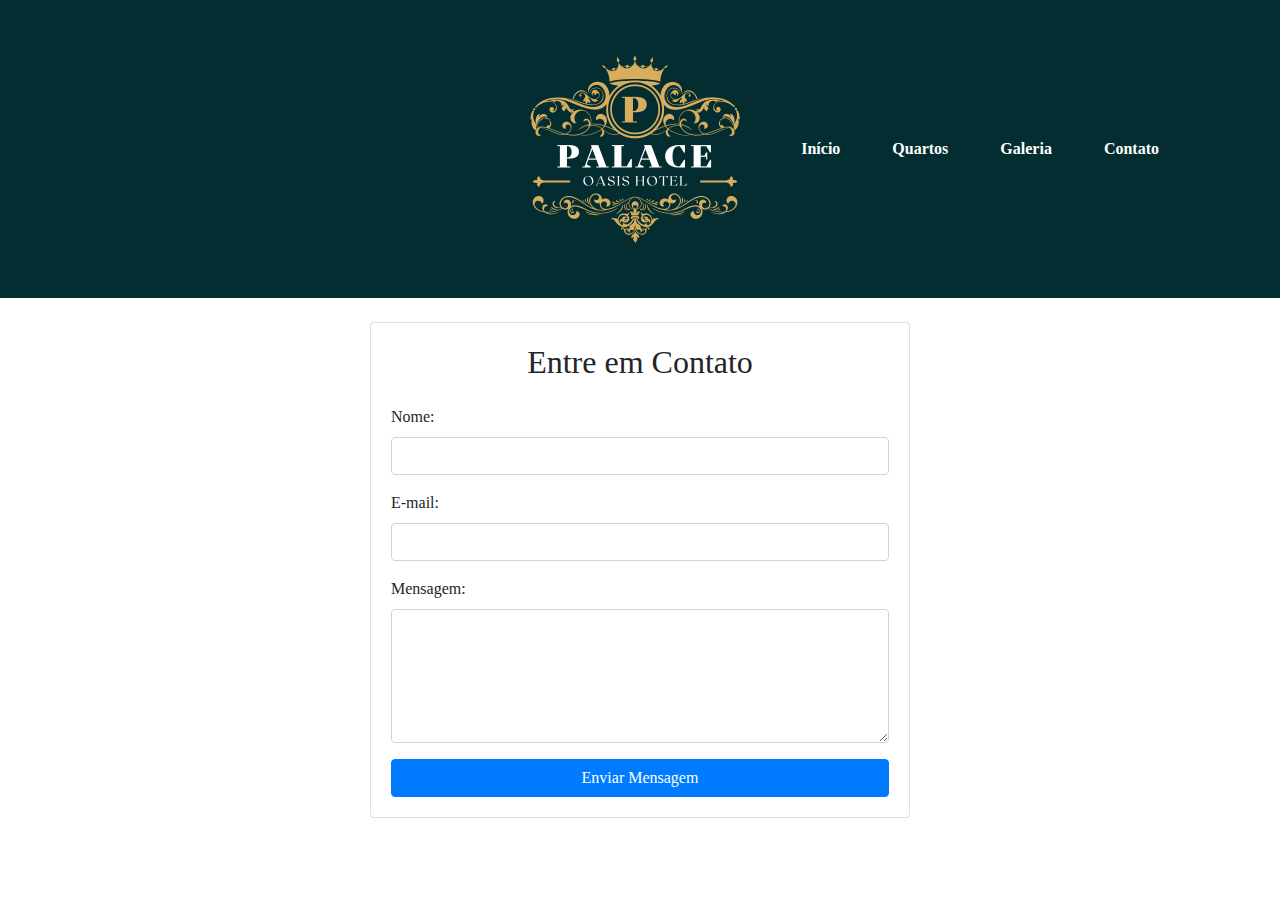
==== trabalho-hotel/contato.html @ 43afafa0 "Add files via upload" ====
<!DOCTYPE html>
<html lang="pt-BR">
<head>
    <meta charset="UTF-8">
    <meta name="viewport" content="width=device-width, initial-scale=1.0">
    <title>Oasis Palace Hotel</title>
    <link rel="icon" href="favicon.png" type="image/x-icon">
    <link rel="stylesheet" href="https://maxcdn.bootstrapcdn.com/bootstrap/4.5.2/css/bootstrap.min.css">
    <link rel="stylesheet" href="styles.css"> <!-- Se você tiver estilos personalizados -->
</head>
<body>
    <header style="background-color: #032D30;" class="text-white py-4">
        <div class="container d-flex justify-content-between align-items-center">
            <div class="logo">
                <img src="logo.png" alt="Oasis Palace Hotel" class="img-fluid">
            </div>
            <nav>
                <ul class="list-unstyled mb-0">
                    <li class="nav-item"><a href="index.html" class="nav-link text-white">Início</a></li>
                    <li class="nav-item"><a href="quartos.html" class="nav-link text-white">Quartos</a></li>
                    <li class="nav-item"><a href="galeria.html" class="nav-link text-white">Galeria</a></li>
                    <li class="nav-item"><a href="contato.html" class="nav-link text-white">Contato</a></li>
                </ul>
            </nav>
        </div>
    </header>

    <main class="py-4">
        <section class="container">
            <div class="row justify-content-center">
                <div class="col-md-6">
                    <div class="card">
                        <div class="card-body">
                            <h2 class="card-title text-center mb-4">Entre em Contato</h2>
                            <form action="#" method="POST">
                                <div class="form-group">
                                    <label for="name">Nome:</label>
                                    <input type="text" id="name" name="name" class="form-control" required>
                                </div>
                                <div class="form-group">
                                    <label for="email">E-mail:</label>
                                    <input type="email" id="email" name="email" class="form-control" required>
                                </div>
                                <div class="form-group">
                                    <label for="message">Mensagem:</label>
                                    <textarea id="message" name="message" class="form-control" rows="5" required></textarea>
                                </div>
                                <button type="submit" class="btn btn-primary btn-block">Enviar Mensagem</button>
                            </form>
                        </div>
                    </div>
                </div>
            </div>
        </section>
    </main>

    <script src="https://ajax.googleapis.com/ajax/libs/jquery/3.5.1/jquery.min.js"></script>
    <script src="https://cdnjs.cloudflare.com/ajax/libs/popper.js/1.16.0/umd/popper.min.js"></script>
    <script src="https://maxcdn.bootstrapcdn.com/bootstrap/4.5.2/js/bootstrap.min.js"></script>
</body>
</html>
---- trabalho-hotel/styles.css ----
body {
    font-family: "Times New Roman", Times, serif; 
    margin: 0;
    padding: 0;
}

header {
    background-color: #032D30;
    padding: 20px;
    display: flex;
    justify-content: space-between;
    align-items: center;
}

.logo {
    flex-grow: 1;
    text-align: center;
    margin-left: 420px; /* Ajuste da margem esquerda */
    margin-right: 20px; /* Ajuste da margem direita */
}

.logo img {
    max-width: 250px;
}

nav ul {
    list-style-type: none;
    margin: 0;
    padding: 0;
    display: flex;
}

nav ul li {
    margin-right: 20px;
}

nav ul li a {
    text-decoration: none;
    color: #fff;
    font-weight: bold;
}

main {
    padding: 20px;
}

.form {
    max-width: 500px;
    margin: 0 auto;
    text-align: center;
}

.form h2 {
    margin-bottom: 20px;
}

.form input[type="date"],
.form input[type="number"],
.form button {
    display: block;
    width: 100%;
    margin-bottom: 10px;
    padding: 10px;
    border: 1px solid #ccc;
    border-radius: 5px;
    font-size: 16px;
}

.form button {
    background-color: #032D30;
    color: #fff;
    border: none;
    cursor: pointer;
}

.form button:hover {
    background-color: #01254b;
}
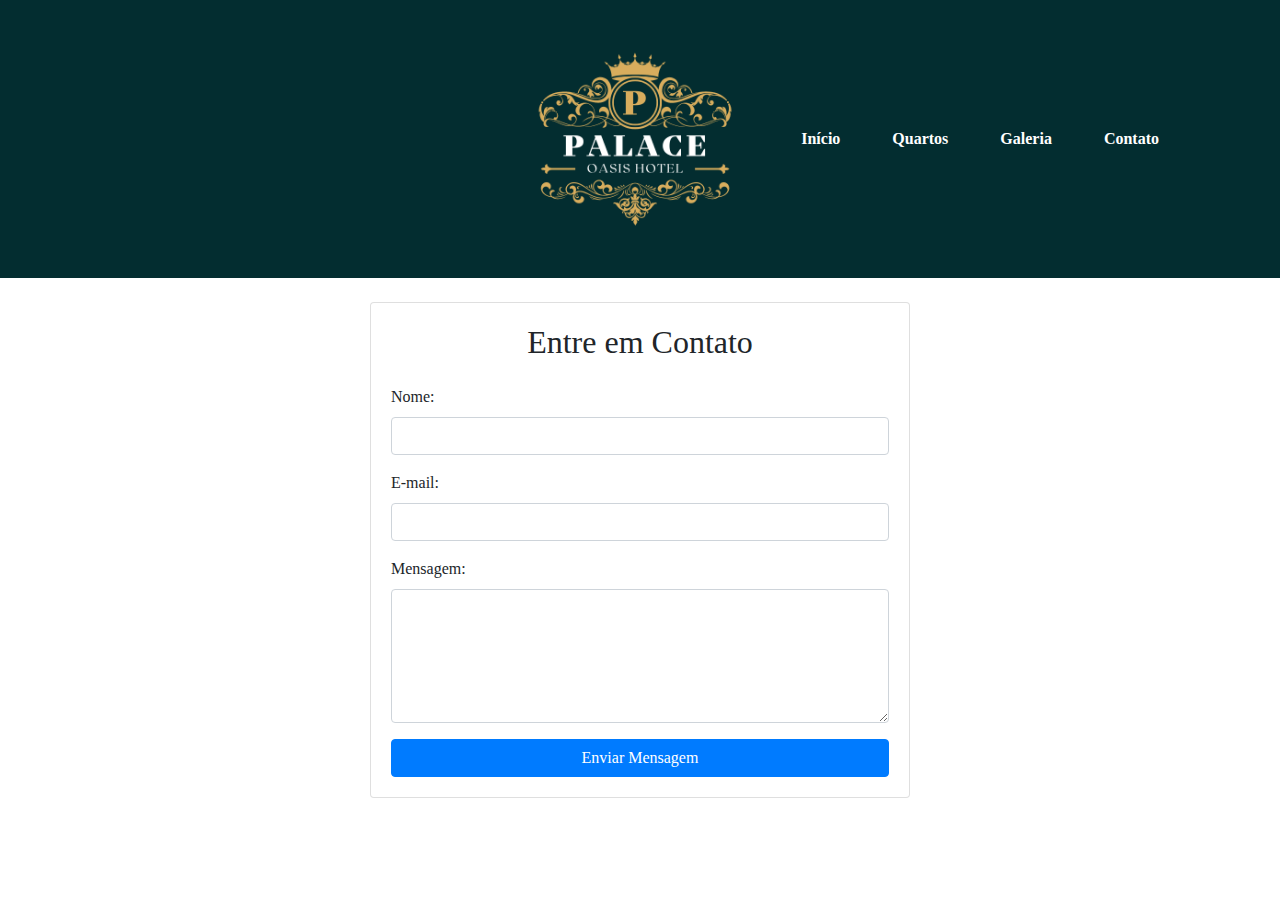
==== commit 31a09b2b: "Add files via upload" ====
--- a/trabalho-hotel/contato.html
+++ b/trabalho-hotel/contato.html
@@ -6,7 +6,7 @@
     <title>Oasis Palace Hotel</title>
     <link rel="icon" href="favicon.png" type="image/x-icon">
     <link rel="stylesheet" href="https://maxcdn.bootstrapcdn.com/bootstrap/4.5.2/css/bootstrap.min.css">
-    <link rel="stylesheet" href="styles.css"> <!-- Se você tiver estilos personalizados -->
+    <link rel="stylesheet" href="styles.css">
 </head>
 <body>
     <header style="background-color: #032D30;" class="text-white py-4">
--- a/trabalho-hotel/styles.css
+++ b/trabalho-hotel/styles.css
@@ -20,7 +20,7 @@
 }
 
 .logo img {
-    max-width: 250px;
+    max-width: 230px;
 }
 
 nav ul {
